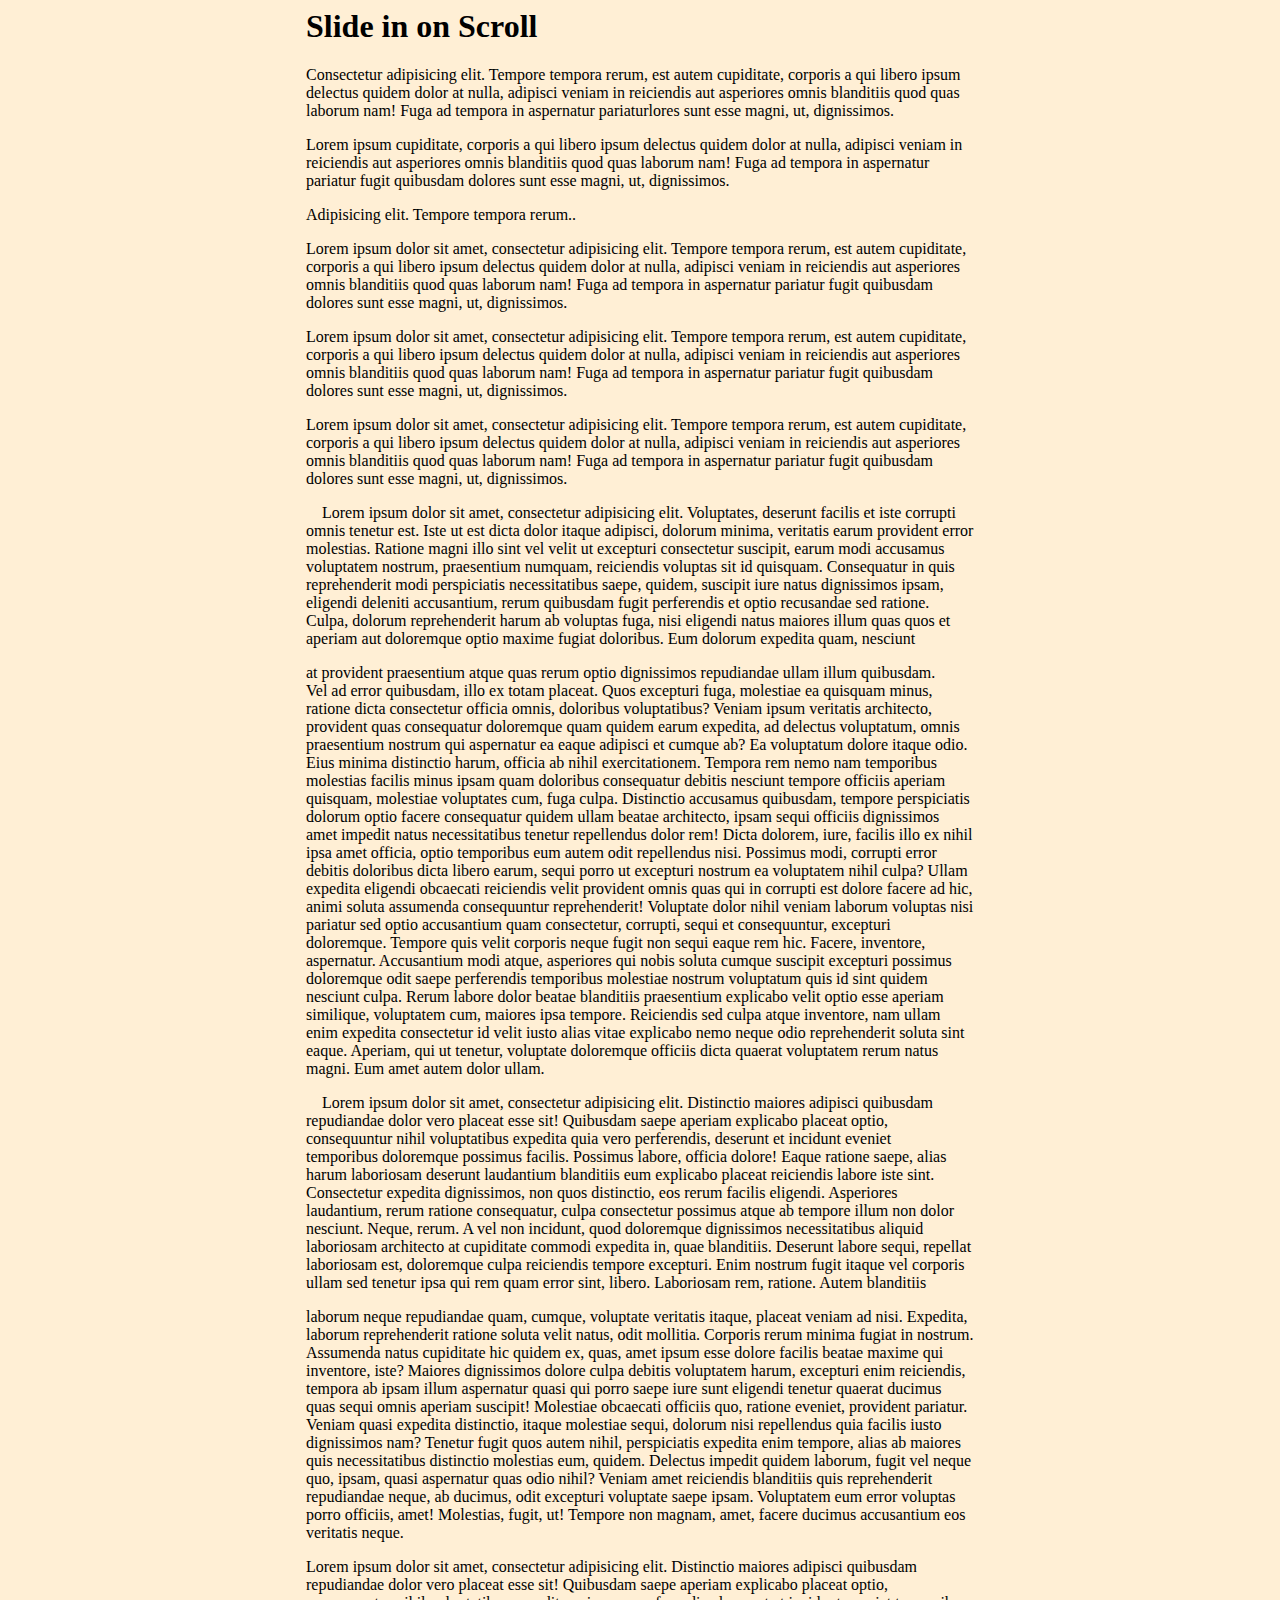
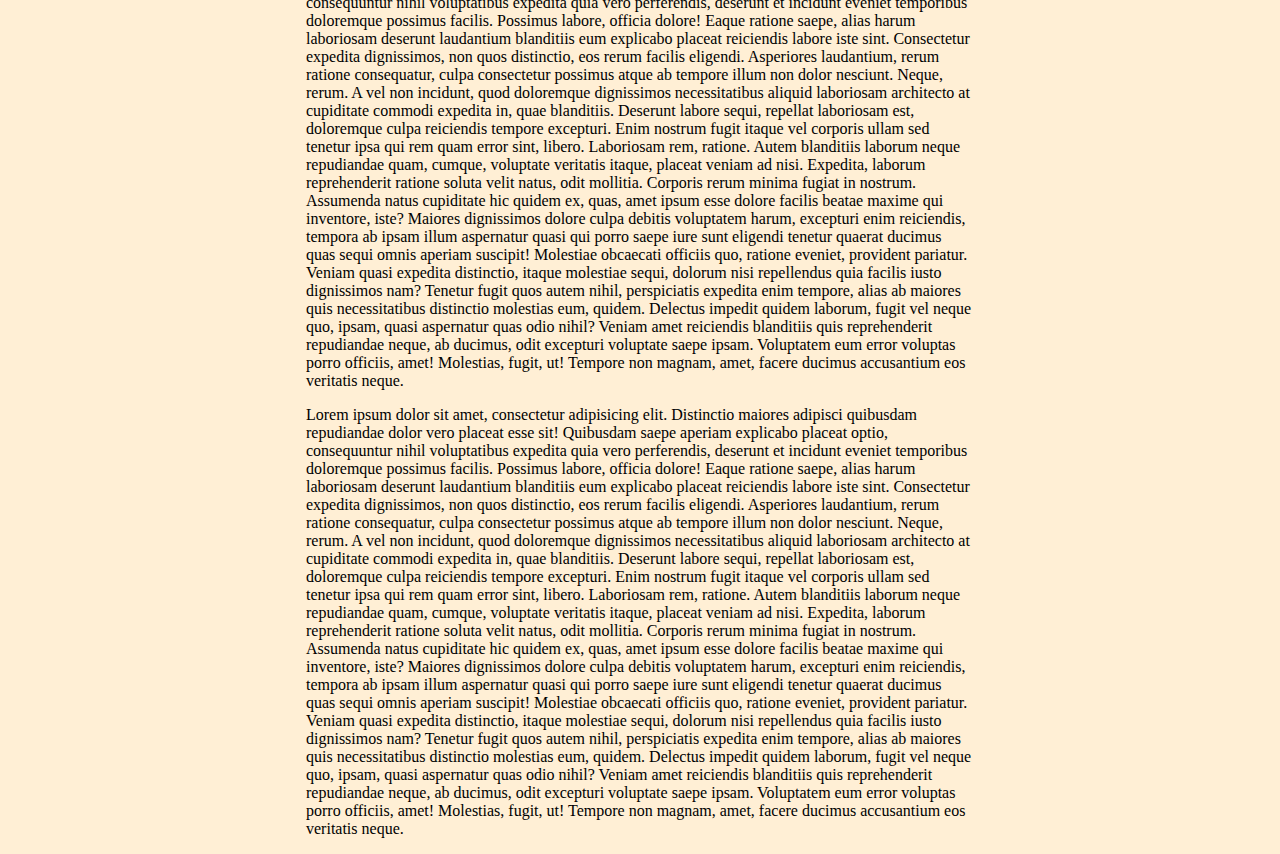
==== index.html @ 65997db1 "Setup basic functionallity for scrolling in an image when it enters the viewport" ====
<html>
<head>
    <meta name="viewport" content="initial-scale=1, width=device-width" />
    <link rel="stylesheet" href="styles.css">
</head>
<body>
  <div class="site-wrap">
    
        <h1>Slide in on Scroll</h1>
    
        <p>Consectetur adipisicing elit. Tempore tempora rerum, est autem cupiditate, corporis a qui libero ipsum delectus quidem dolor at nulla, adipisci veniam in reiciendis aut asperiores omnis blanditiis quod quas laborum nam! Fuga ad tempora in aspernatur pariaturlores sunt esse magni, ut, dignissimos.</p>
        <p>Lorem ipsum cupiditate, corporis a qui libero ipsum delectus quidem dolor at nulla, adipisci veniam in reiciendis aut asperiores omnis blanditiis quod quas laborum nam! Fuga ad tempora in aspernatur pariatur fugit quibusdam dolores sunt esse magni, ut, dignissimos.</p>
        <p>Adipisicing elit. Tempore tempora rerum..</p>
        <p>Lorem ipsum dolor sit amet, consectetur adipisicing elit. Tempore tempora rerum, est autem cupiditate, corporis a qui libero ipsum delectus quidem dolor at nulla, adipisci veniam in reiciendis aut asperiores omnis blanditiis quod quas laborum nam! Fuga ad tempora in aspernatur pariatur fugit quibusdam dolores sunt esse magni, ut, dignissimos.</p>
        <p>Lorem ipsum dolor sit amet, consectetur adipisicing elit. Tempore tempora rerum, est autem cupiditate, corporis a qui libero ipsum delectus quidem dolor at nulla, adipisci veniam in reiciendis aut asperiores omnis blanditiis quod quas laborum nam! Fuga ad tempora in aspernatur pariatur fugit quibusdam dolores sunt esse magni, ut, dignissimos.</p>
        <p>Lorem ipsum dolor sit amet, consectetur adipisicing elit. Tempore tempora rerum, est autem cupiditate, corporis a qui libero ipsum delectus quidem dolor at nulla, adipisci veniam in reiciendis aut asperiores omnis blanditiis quod quas laborum nam! Fuga ad tempora in aspernatur pariatur fugit quibusdam dolores sunt esse magni, ut, dignissimos.</p>
    
        <img src="http://unsplash.it/400/400" class="align-left slide-in">
    
        <p>Lorem ipsum dolor sit amet, consectetur adipisicing elit. Voluptates, deserunt facilis et iste corrupti omnis tenetur est. Iste ut est dicta dolor itaque adipisci, dolorum minima, veritatis earum provident error molestias. Ratione magni illo sint vel velit ut excepturi consectetur suscipit, earum modi accusamus voluptatem nostrum, praesentium numquam, reiciendis voluptas sit id quisquam. Consequatur in quis reprehenderit modi perspiciatis necessitatibus saepe, quidem, suscipit iure natus dignissimos ipsam, eligendi deleniti accusantium, rerum quibusdam fugit perferendis et optio recusandae sed ratione. Culpa, dolorum reprehenderit harum ab voluptas fuga, nisi eligendi natus maiores illum quas quos et aperiam aut doloremque optio maxime fugiat doloribus. Eum dolorum expedita quam, nesciunt</p>
    
        <img src="http://unsplash.it/400/401" class="align-right slide-in">
    
        <p> at provident praesentium atque quas rerum optio dignissimos repudiandae ullam illum quibusdam. Vel ad error quibusdam, illo ex totam placeat. Quos excepturi fuga, molestiae ea quisquam minus, ratione dicta consectetur officia omnis, doloribus voluptatibus? Veniam ipsum veritatis architecto, provident quas consequatur doloremque quam quidem earum expedita, ad delectus voluptatum, omnis praesentium nostrum qui aspernatur ea eaque adipisci et cumque ab? Ea voluptatum dolore itaque odio. Eius minima distinctio harum, officia ab nihil exercitationem. Tempora rem nemo nam temporibus molestias facilis minus ipsam quam doloribus consequatur debitis nesciunt tempore officiis aperiam quisquam, molestiae voluptates cum, fuga culpa. Distinctio accusamus quibusdam, tempore perspiciatis dolorum optio facere consequatur quidem ullam beatae architecto, ipsam sequi officiis dignissimos amet impedit natus necessitatibus tenetur repellendus dolor rem! Dicta dolorem, iure, facilis illo ex nihil ipsa amet officia, optio temporibus eum autem odit repellendus nisi. Possimus modi, corrupti error debitis doloribus dicta libero earum, sequi porro ut excepturi nostrum ea voluptatem nihil culpa? Ullam expedita eligendi obcaecati reiciendis velit provident omnis quas qui in corrupti est dolore facere ad hic, animi soluta assumenda consequuntur reprehenderit! Voluptate dolor nihil veniam laborum voluptas nisi pariatur sed optio accusantium quam consectetur, corrupti, sequi et consequuntur, excepturi doloremque. Tempore quis velit corporis neque fugit non sequi eaque rem hic. Facere, inventore, aspernatur. Accusantium modi atque, asperiores qui nobis soluta cumque suscipit excepturi possimus doloremque odit saepe perferendis temporibus molestiae nostrum voluptatum quis id sint quidem nesciunt culpa. Rerum labore dolor beatae blanditiis praesentium explicabo velit optio esse aperiam similique, voluptatem cum, maiores ipsa tempore. Reiciendis sed culpa atque inventore, nam ullam enim expedita consectetur id velit iusto alias vitae explicabo nemo neque odio reprehenderit soluta sint eaque. Aperiam, qui ut tenetur, voluptate doloremque officiis dicta quaerat voluptatem rerum natus magni. Eum amet autem dolor ullam.</p>
    
        <img src="http://unsplash.it/200/500" class="align-left slide-in">
    
        <p>Lorem ipsum dolor sit amet, consectetur adipisicing elit. Distinctio maiores adipisci quibusdam repudiandae dolor vero placeat esse sit! Quibusdam saepe aperiam explicabo placeat optio, consequuntur nihil voluptatibus expedita quia vero perferendis, deserunt et incidunt eveniet <img src="http://unsplash.it/200/200" class="align-right slide-in"> temporibus doloremque possimus facilis. Possimus labore, officia dolore! Eaque ratione saepe, alias harum laboriosam deserunt laudantium blanditiis eum explicabo placeat reiciendis labore iste sint. Consectetur expedita dignissimos, non quos distinctio, eos rerum facilis eligendi. Asperiores laudantium, rerum ratione consequatur, culpa consectetur possimus atque ab tempore illum non dolor nesciunt. Neque, rerum. A vel non incidunt, quod doloremque dignissimos necessitatibus aliquid laboriosam architecto at cupiditate commodi expedita in, quae blanditiis. Deserunt labore sequi, repellat laboriosam est, doloremque culpa reiciendis tempore excepturi. Enim nostrum fugit itaque vel corporis ullam sed tenetur ipsa qui rem quam error sint, libero. Laboriosam rem, ratione. Autem blanditiis</p>
    
    
        <p>laborum neque repudiandae quam, cumque, voluptate veritatis itaque, placeat veniam ad nisi. Expedita, laborum reprehenderit ratione soluta velit natus, odit mollitia. Corporis rerum minima fugiat in nostrum. Assumenda natus cupiditate hic quidem ex, quas, amet ipsum esse dolore facilis beatae maxime qui inventore, iste? Maiores dignissimos dolore culpa debitis voluptatem harum, excepturi enim reiciendis, tempora ab ipsam illum aspernatur quasi qui porro saepe iure sunt eligendi tenetur quaerat ducimus quas sequi omnis aperiam suscipit! Molestiae obcaecati officiis quo, ratione eveniet, provident pariatur. Veniam quasi expedita distinctio, itaque molestiae sequi, dolorum nisi repellendus quia facilis iusto dignissimos nam? Tenetur fugit quos autem nihil, perspiciatis expedita enim tempore, alias ab maiores quis necessitatibus distinctio molestias eum, quidem. Delectus impedit quidem laborum, fugit vel neque quo, ipsam, quasi aspernatur quas odio nihil? Veniam amet reiciendis blanditiis quis reprehenderit repudiandae neque, ab ducimus, odit excepturi voluptate saepe ipsam. Voluptatem eum error voluptas porro officiis, amet! Molestias, fugit, ut! Tempore non magnam, amet, facere ducimus accusantium eos veritatis neque.</p>
    
        <img src="http://unsplash.it/400/400" class="align-right slide-in">
    
        <p>Lorem ipsum dolor sit amet, consectetur adipisicing elit. Distinctio maiores adipisci quibusdam repudiandae dolor vero placeat esse sit! Quibusdam saepe aperiam explicabo placeat optio, consequuntur nihil voluptatibus expedita quia vero perferendis, deserunt et incidunt eveniet temporibus doloremque possimus facilis. Possimus labore, officia dolore! Eaque ratione saepe, alias harum laboriosam deserunt laudantium blanditiis eum explicabo placeat reiciendis labore iste sint. Consectetur expedita dignissimos, non quos distinctio, eos rerum facilis eligendi. Asperiores laudantium, rerum ratione consequatur, culpa consectetur possimus atque ab tempore illum non dolor nesciunt. Neque, rerum. A vel non incidunt, quod doloremque dignissimos necessitatibus aliquid laboriosam architecto at cupiditate commodi expedita in, quae blanditiis. Deserunt labore sequi, repellat laboriosam est, doloremque culpa reiciendis tempore excepturi. Enim nostrum fugit itaque vel corporis ullam sed tenetur ipsa qui rem quam error sint, libero. Laboriosam rem, ratione. Autem blanditiis laborum neque repudiandae quam, cumque, voluptate veritatis itaque, placeat veniam ad nisi. Expedita, laborum reprehenderit ratione soluta velit natus, odit mollitia. Corporis rerum minima fugiat in nostrum. Assumenda natus cupiditate hic quidem ex, quas, amet ipsum esse dolore facilis beatae maxime qui inventore, iste? Maiores dignissimos dolore culpa debitis voluptatem harum, excepturi enim reiciendis, tempora ab ipsam illum aspernatur quasi qui porro saepe iure sunt eligendi tenetur quaerat ducimus quas sequi omnis aperiam suscipit! Molestiae obcaecati officiis quo, ratione eveniet, provident pariatur. Veniam quasi expedita distinctio, itaque molestiae sequi, dolorum nisi repellendus quia facilis iusto dignissimos nam? Tenetur fugit quos autem nihil, perspiciatis expedita enim tempore, alias ab maiores quis necessitatibus distinctio molestias eum, quidem. Delectus impedit quidem laborum, fugit vel neque quo, ipsam, quasi aspernatur quas odio nihil? Veniam amet reiciendis blanditiis quis reprehenderit repudiandae neque, ab ducimus, odit excepturi voluptate saepe ipsam. Voluptatem eum error voluptas porro officiis, amet! Molestias, fugit, ut! Tempore non magnam, amet, facere ducimus accusantium eos veritatis neque.</p>
        <p>Lorem ipsum dolor sit amet, consectetur adipisicing elit. Distinctio maiores adipisci quibusdam repudiandae dolor vero placeat esse sit! Quibusdam saepe aperiam explicabo placeat optio, consequuntur nihil voluptatibus expedita quia vero perferendis, deserunt et incidunt eveniet temporibus doloremque possimus facilis. Possimus labore, officia dolore! Eaque ratione saepe, alias harum laboriosam deserunt laudantium blanditiis eum explicabo placeat reiciendis labore iste sint. Consectetur expedita dignissimos, non quos distinctio, eos rerum facilis eligendi. Asperiores laudantium, rerum ratione consequatur, culpa consectetur possimus atque ab tempore illum non dolor nesciunt. Neque, rerum. A vel non incidunt, quod doloremque dignissimos necessitatibus aliquid laboriosam architecto at cupiditate commodi expedita in, quae blanditiis. Deserunt labore sequi, repellat laboriosam est, doloremque culpa reiciendis tempore excepturi. Enim nostrum fugit itaque vel corporis ullam sed tenetur ipsa qui rem quam error sint, libero. Laboriosam rem, ratione. Autem blanditiis laborum neque repudiandae quam, cumque, voluptate veritatis itaque, placeat veniam ad nisi. Expedita, laborum reprehenderit ratione soluta velit natus, odit mollitia. Corporis rerum minima fugiat in nostrum. Assumenda natus cupiditate hic quidem ex, quas, amet ipsum esse dolore facilis beatae maxime qui inventore, iste? Maiores dignissimos dolore culpa debitis voluptatem harum, excepturi enim reiciendis, tempora ab ipsam illum aspernatur quasi qui porro saepe iure sunt eligendi tenetur quaerat ducimus quas sequi omnis aperiam suscipit! Molestiae obcaecati officiis quo, ratione eveniet, provident pariatur. Veniam quasi expedita distinctio, itaque molestiae sequi, dolorum nisi repellendus quia facilis iusto dignissimos nam? Tenetur fugit quos autem nihil, perspiciatis expedita enim tempore, alias ab maiores quis necessitatibus distinctio molestias eum, quidem. Delectus impedit quidem laborum, fugit vel neque quo, ipsam, quasi aspernatur quas odio nihil? Veniam amet reiciendis blanditiis quis reprehenderit repudiandae neque, ab ducimus, odit excepturi voluptate saepe ipsam. Voluptatem eum error voluptas porro officiis, amet! Molestias, fugit, ut! Tempore non magnam, amet, facere ducimus accusantium eos veritatis neque.</p>
      </div>

      <script src="main.js"></script>
</body>
</html>
---- styles.css ----
body {
    background: papayawhip;
}
img {
    opacity: 0;
    transition: 
        left .7s ease-in,
        opacity .7s linear;
}
.align-left {
    float: left;
    position: relative;
    left: -100%;
}

.align-right {
    float: right;
    position: relative;
    left: 100%;
}

.fadeIn {
    left: 0;
    opacity: 1;
}

.site-wrap {
    max-width: 668px;
    margin: 0 auto;
}
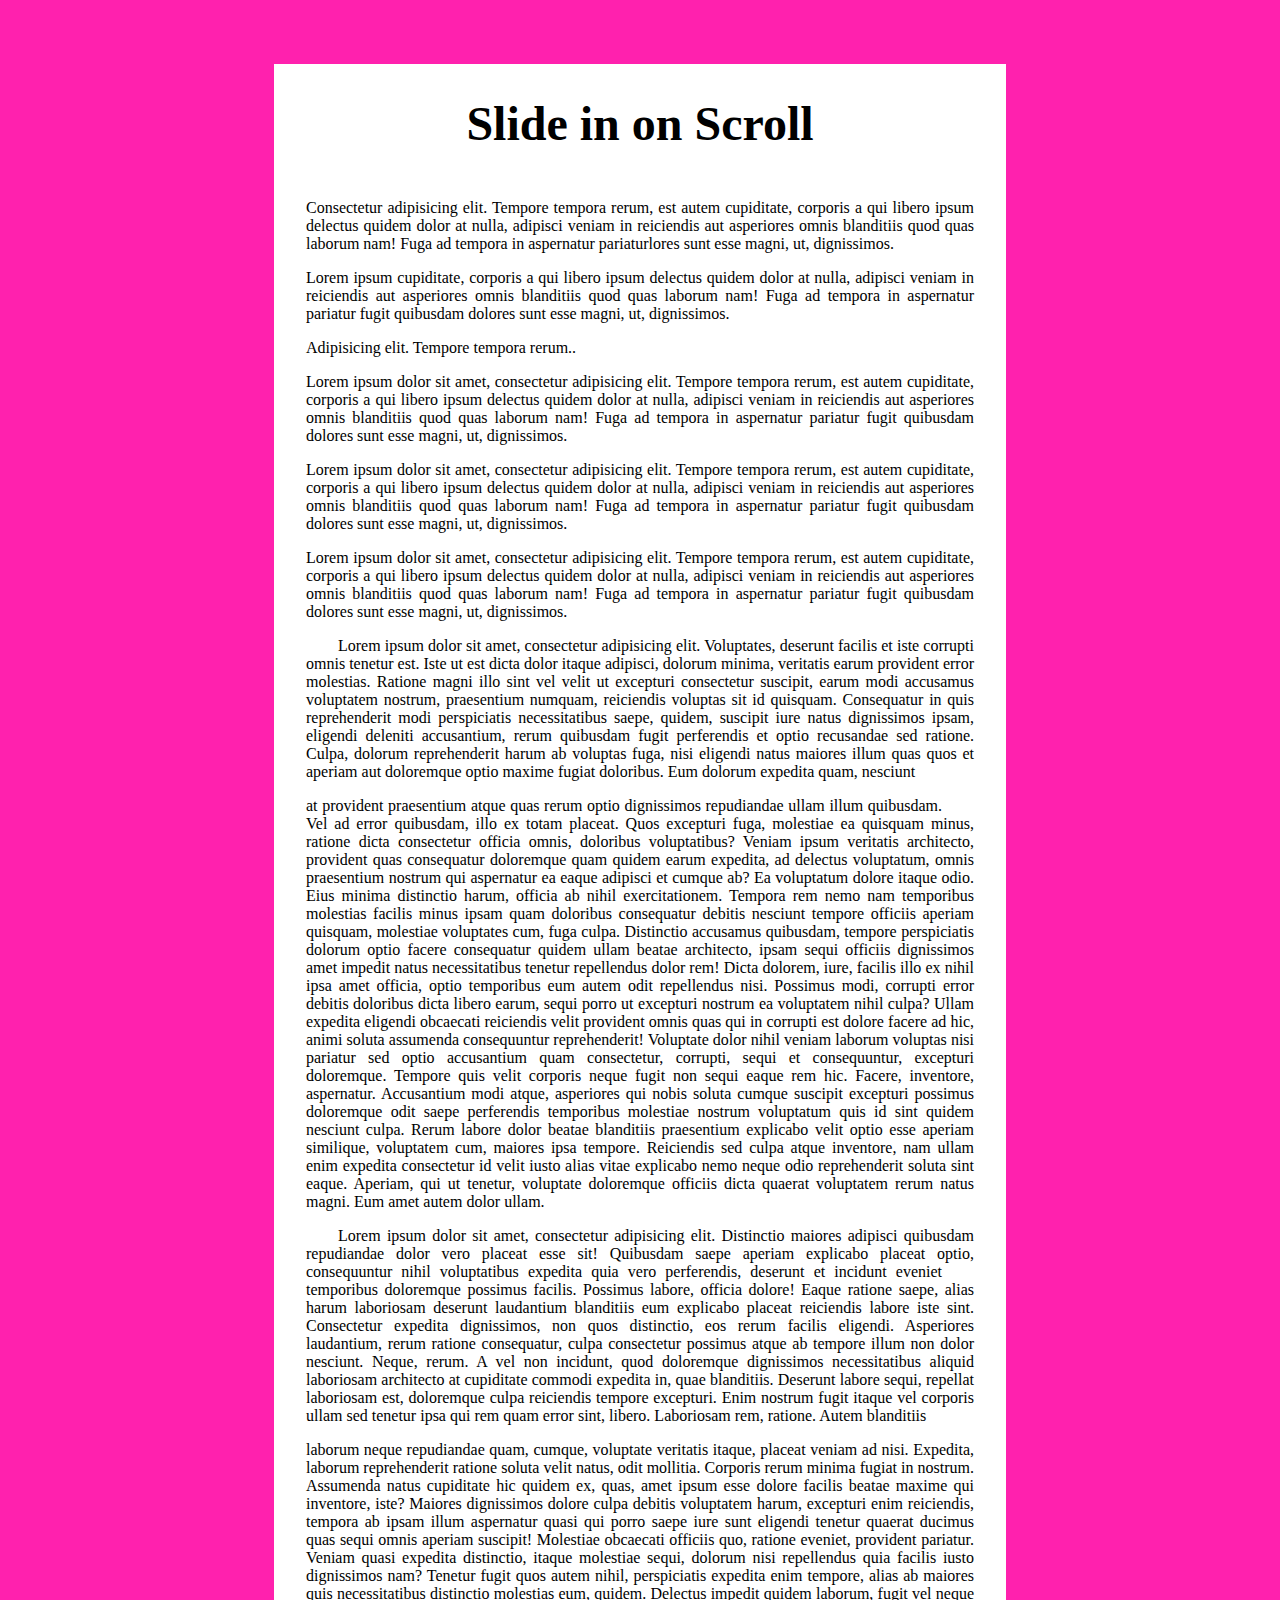
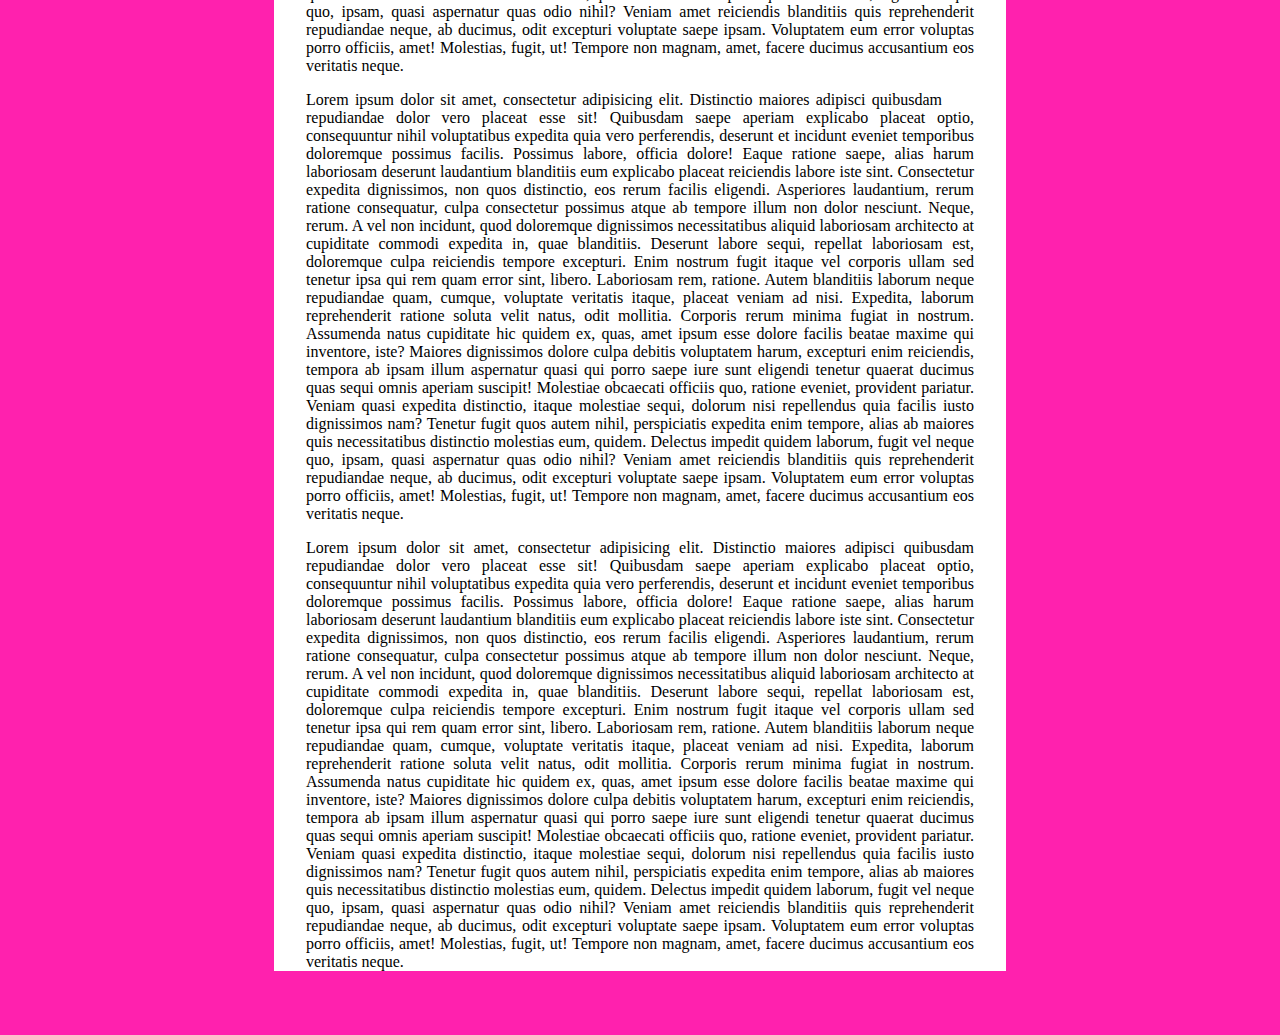
==== commit 98e43521: "Made the background purple. justifyied the body text. Centered the header." ====
--- a/index.html
+++ b/index.html
@@ -6,7 +6,7 @@
 <body>
   <div class="site-wrap">
     
-        <h1>Slide in on Scroll</h1>
+        <h1 class="header">Slide in on Scroll</h1>
     
         <p>Consectetur adipisicing elit. Tempore tempora rerum, est autem cupiditate, corporis a qui libero ipsum delectus quidem dolor at nulla, adipisci veniam in reiciendis aut asperiores omnis blanditiis quod quas laborum nam! Fuga ad tempora in aspernatur pariaturlores sunt esse magni, ut, dignissimos.</p>
         <p>Lorem ipsum cupiditate, corporis a qui libero ipsum delectus quidem dolor at nulla, adipisci veniam in reiciendis aut asperiores omnis blanditiis quod quas laborum nam! Fuga ad tempora in aspernatur pariatur fugit quibusdam dolores sunt esse magni, ut, dignissimos.</p>
--- a/styles.css
+++ b/styles.css
@@ -1,5 +1,5 @@
 body {
-    background: papayawhip;
+    background: #FF21AE;
 }
 img {
     opacity: 0;
@@ -11,20 +11,28 @@
     float: left;
     position: relative;
     left: -100%;
+    margin-right: 1em;
 }
-
 .align-right {
     float: right;
     position: relative;
     left: 100%;
+    margin-left: 1em;
 }
-
 .fadeIn {
     left: 0;
     opacity: 1;
 }
-
 .site-wrap {
     max-width: 668px;
-    margin: 0 auto;
+    margin: 4em auto;
+    padding: 0 2em;
+    background: white;
+    text-align: justify;
+}
+.header {
+    text-align: center;
+    font-size: 3em;
+    margin: 0;
+    padding: .67em;
 }